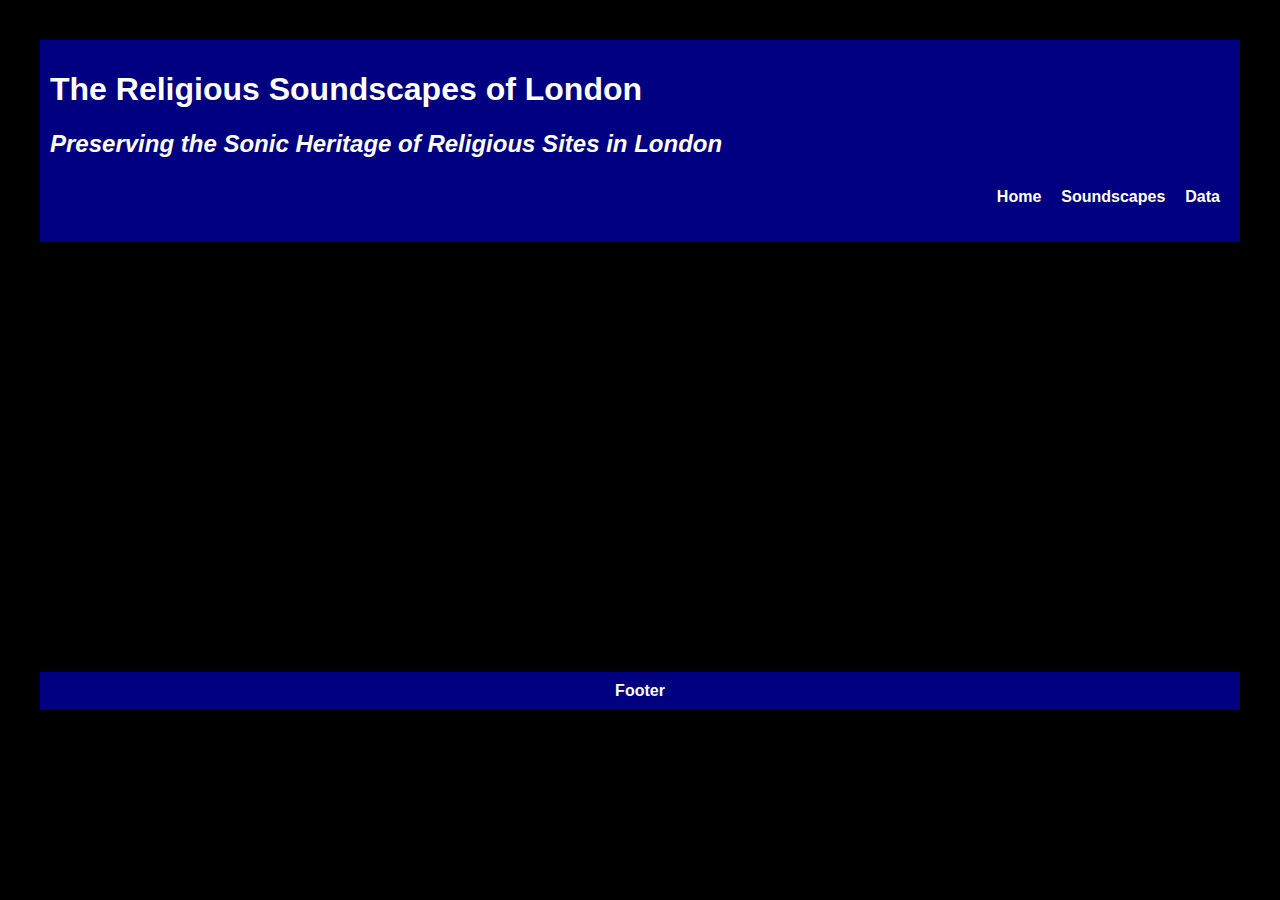
==== index.html @ 2bce9ca4 "inital" ====
<!doctype html>
<html lang="en">
    <head>
        <title>The Religious Soundscapes of London</title>
        <link rel="stylesheet" href="style/style.css">
        <meta charset="utf-8"/>
    </head>
    <body>
        <div class="wrapper">
            <header class="header">
                <h1>The Religious Soundscapes of London</h1>
                <h2>Preserving the Sonic Heritage of Religious Sites in London</h2>
		<nav>
		    <ul>
			<li><a href="index.html">Home</a></li>
			<li><a href="soundscape.html">Soundscapes</a></li>
			<li><a href="data.html">Data</a></li>
		    </ul>
		</nav>
            </header>
            <article class="main">
            </article>
            <footer class="footer">Footer</footer>
        </div>
    </body>
</html>
---- style/style.css ----
.wrapper {
  display: flex;  
  flex-flow: row wrap;
  font-weight: bold;
  text-align: center;
}

.wrapper > * {
  padding: 10px;
  flex: 1 100%;
}

.header {
    background: navy;
    color: white;
    text-align: left
}

.footer {
    background: navy;
    color: white;
}

.main {
  background-image: url("/home/otto/Dropbox/academic_stuff/kings/modules/3.web technologies/assignments/final_web/assets/church.jpg");
  height: 400px;
  background-position: center;
  background-repeat: no-repeat;
  background-size: cover;
  position: relative;
  border: 5px solid #000;
}


body {
    padding: 2em;
      font-family: Arial, Helvetica, sans-serif;
}

h2{
  font-style: italic;
}

html{
    background-color: black;
}

nav{
    background: navy;
}

nav ul{
    list-style-type: none;
    padding: 0;
}

nav a{
    text-decoration: none;
    text-align: center;
    color: white;
    display: block;
    padding: 10px;
}

nav a:hover{
    background-color: grey;
}

@media all and (min-width: 600px) {
}

@media all and (min-width: 800px) {
    .main{
	flex: 3 0px;
    }

    .main{order: 2;
	 }

    .footer{
	order: 4;
    }

    nav ul{
      display: flex;
      justify-content: flex-end;
    }
    
}

#map {position:absolute;top:0;bottom:0;right:0;left:0;}

#map_283bae84c86046eb8822b3c69eecaa5d {
        position : relative;
        width : 100.0%;
        height: 100.0%;
        left: 0.0%;
        top: 0.0%;
     }
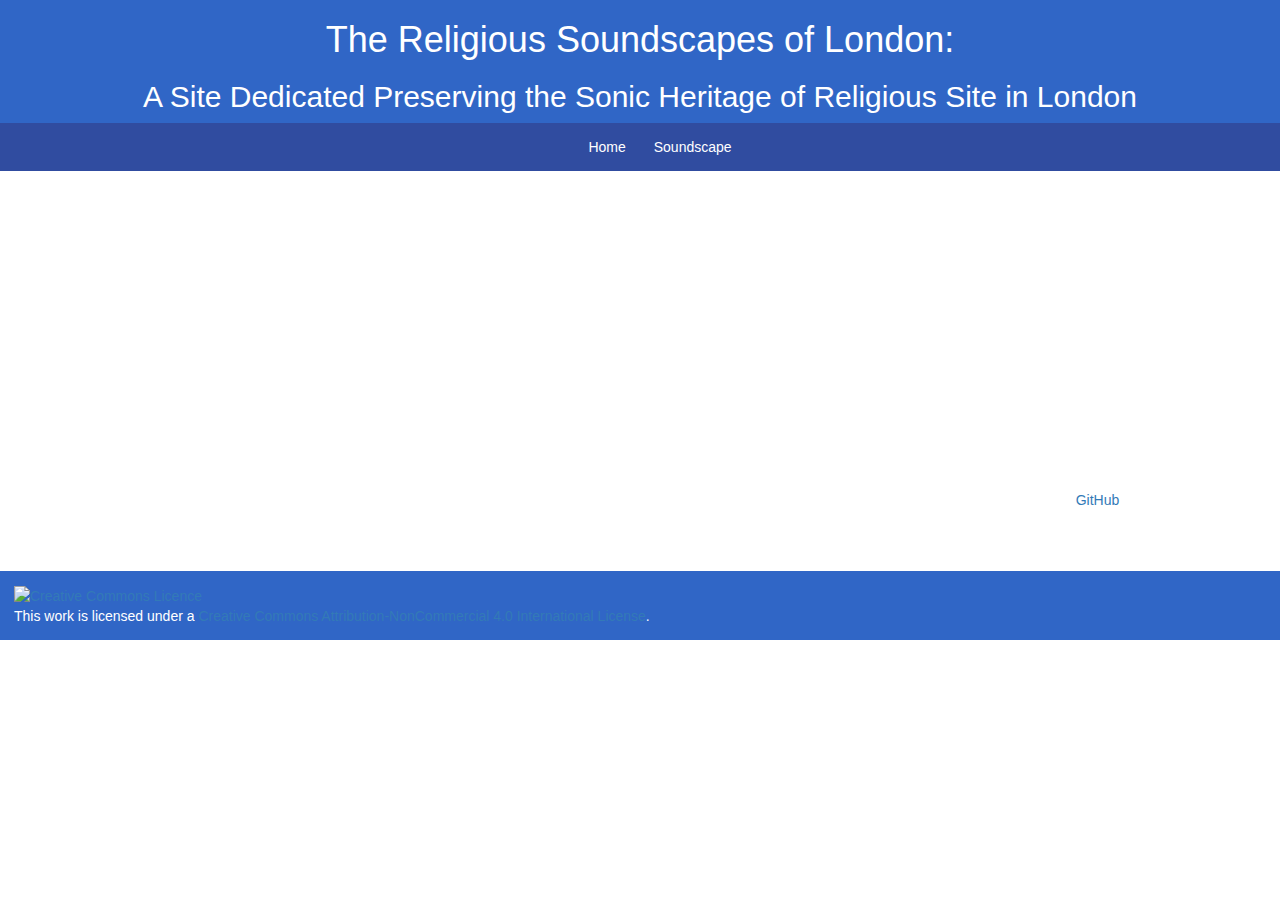
==== commit 81141efd: "changes" ====
--- a/index.html
+++ b/index.html
@@ -3,24 +3,45 @@
     <head>
         <title>The Religious Soundscapes of London</title>
         <link rel="stylesheet" href="style/style.css">
-        <meta charset="utf-8"/>
+        <meta http-equiv="content-type" content="text/html; charset=UTF-8" />
+        <script>L_PREFER_CANVAS = false; L_NO_TOUCH = false; L_DISABLE_3D = false;</script>
+        <script src="https://cdn.jsdelivr.net/npm/leaflet@1.2.0/dist/leaflet.js"></script>
+        <script src="https://ajax.googleapis.com/ajax/libs/jquery/1.11.1/jquery.min.js"></script>
+        <script src="https://maxcdn.bootstrapcdn.com/bootstrap/3.2.0/js/bootstrap.min.js"></script>
+        <script src="https://cdnjs.cloudflare.com/ajax/libs/Leaflet.awesome-markers/2.0.2/leaflet.awesome-markers.js"></script>
+        <link rel="stylesheet" href="https://cdn.jsdelivr.net/npm/leaflet@1.2.0/dist/leaflet.css"/>
+        <link rel="stylesheet" href="https://maxcdn.bootstrapcdn.com/bootstrap/3.2.0/css/bootstrap.min.css"/>
+        <link rel="stylesheet" href="https://maxcdn.bootstrapcdn.com/bootstrap/3.2.0/css/bootstrap-theme.min.css"/>
+        <link rel="stylesheet" href="https://maxcdn.bootstrapcdn.com/font-awesome/4.6.3/css/font-awesome.min.css"/>
+        <link rel="stylesheet" href="https://cdnjs.cloudflare.com/ajax/libs/Leaflet.awesome-markers/2.0.2/leaflet.awesome-markers.css"/>
+        <link rel="stylesheet" href="https://rawgit.com/python-visualization/folium/master/folium/templates/leaflet.awesome.rotate.css"/>
     </head>
     <body>
         <div class="wrapper">
-            <header class="header">
-                <h1>The Religious Soundscapes of London</h1>
-                <h2>Preserving the Sonic Heritage of Religious Sites in London</h2>
-		<nav>
-		    <ul>
-			<li><a href="index.html">Home</a></li>
-			<li><a href="soundscape.html">Soundscapes</a></li>
-			<li><a href="data.html">Data</a></li>
-		    </ul>
-		</nav>
-            </header>
-            <article class="main">
-            </article>
-            <footer class="footer">Footer</footer>
+            <div class="header">
+                <h1>The Religious Soundscapes of London:</h1>
+                <h2>A Site Dedicated Preserving the Sonic Heritage of Religious Site in London</h2>
+                <ul class="navigation">
+                    <li><a href="index.html">Home</a></li>
+                    <li><a href="soundscape.html">Soundscape</a></li>
+                </ul>
+            </div>
+            <div class="main">
+		<div class="background a">
+                <div class="text">
+                    <h3>Welcome</h3>
+                    <p>This is site is a platform for the mapping of those <i>soundscapes</i> that have defined London’s religious environment. By no means complete, this site, however, presents new methodological avenues for the study of religious sites. In this regard, it is hoped that a platfom such as this, will provide inspiration for scholars of religion to utilize sound as a valid resource for the study of religion.</p>
+                    <h3>Usage</h3>
+                    <p>The usage of this website is very easy. Simple navigate to the «soundscape» page through the top-righ to access a map with overlayed beacons. By pressing a beacon, a popup-up will appear displaying information of the site (via Wikipedia) and playing associated sounds (now with place-holders sourced from freesounds.org.</p>
+                    <h3>Disclaimer</h3>
+                    <p>All content in this site, including related code, is free to use for non-commerical means. To access related data and code, please refer to to the sites associated <a href="https://github.com/ottokoria/web_tech">GitHub</a> page.</p>
+                </div>
+		</div>
+            </div>
+        </div>
+        <div  class="footer">
+            <a rel="license" href="http://creativecommons.org/licenses/by-nc/4.0/"><img alt="Creative Commons Licence" style="border-width:0" src="https://i.creativecommons.org/l/by-nc/4.0/80x15.png" /></a><br />This work is licensed under a <a rel="license" href="http://creativecommons.org/licenses/by-nc/4.0/">Creative Commons Attribution-NonCommercial 4.0 International License</a>.
+        </div>
         </div>
     </body>
 </html>
--- a/style/style.css
+++ b/style/style.css
@@ -1,94 +1,100 @@
+html,body{
+    font-family: Arial, Helvetica, sans-serif;
+    margin: 0;
+    padding:0;
+    width: 100%;
+    height: 100%;
+}
+
+
 .wrapper {
   display: flex;  
   flex-flow: row wrap;
-  font-weight: bold;
-  text-align: center;
 }
 
 .wrapper > * {
-  padding: 10px;
+  padding: 0px;
   flex: 1 100%;
 }
 
 .header {
-    background: navy;
-    color: white;
-    text-align: left
+    background: #3066c6;
+    color: white;	
+    text-align: center;
 }
 
 .footer {
-    background: navy;
+  margin: 0;
+  background: #3066c6;
+  display: -webkit-box;
+  display: -moz-box;
+  display: -ms-flexbox;
+  display: -webkit-flex;
+  display: flex;
+  -webkit-flex-flow: row wrap;
+  justify-content: flex-end;
+  text-decoration: none;
+  display: block;
+  padding: 1em;
+  color: white;
+}
+
+.main{
+    height: 400px;
+    display: -webkit-box;
+    display: -moz-box;
+    display: -ms-flexbox;
+    display: -webkit-flex;
+    display: flex;
+    -webkit-flex-flow: row wrap;
+    justify-content: flex-end;
+}
+
+.background {
+  height: 100%;
+  min-width: 100%;
+  display: flex;
+  align-items: center;
+  justify-content: center;
+  padding: 10vh;
+  background-size: cover;
+  background-position: center;
+  background-repeat: no-repeat;
+}
+
+.a {
+    background-image: url("file:///home/otto/Dropbox/academic_stuff/kings/modules/web_technologies/assignments/final_web/web_tech/assets/church.jpg");
+}
+
+.text {
+  color: white;
+}
+
+.navigation {
+  list-style: none;
+  margin: 0;
+  background: #304ca0;
+  display: -webkit-box;
+  display: -moz-box;
+  display: -ms-flexbox;
+  display: -webkit-flex;
+  display: flex;
+  -webkit-flex-flow: row wrap;
+  justify-content: center;
+ }
+
+.navigation a {
+  text-decoration: none;
+  display: block;
+  padding: 1em;
+  color: white;
+}
+
+.navigation a:hover {
+    background: #3066c6;
+    text-decoration: none;
     color: white;
 }
-
-.main {
-  background-image: url("/home/otto/Dropbox/academic_stuff/kings/modules/3.web technologies/assignments/final_web/assets/church.jpg");
-  height: 400px;
-  background-position: center;
-  background-repeat: no-repeat;
-  background-size: cover;
-  position: relative;
-  border: 5px solid #000;
-}
-
-
-body {
-    padding: 2em;
-      font-family: Arial, Helvetica, sans-serif;
-}
-
-h2{
-  font-style: italic;
-}
-
-html{
-    background-color: black;
-}
-
-nav{
-    background: navy;
-}
-
-nav ul{
-    list-style-type: none;
-    padding: 0;
-}
-
-nav a{
-    text-decoration: none;
-    text-align: center;
-    color: white;
-    display: block;
-    padding: 10px;
-}
-
-nav a:hover{
-    background-color: grey;
-}
-
-@media all and (min-width: 600px) {
-}
-
-@media all and (min-width: 800px) {
-    .main{
-	flex: 3 0px;
-    }
-
-    .main{order: 2;
-	 }
-
-    .footer{
-	order: 4;
-    }
-
-    nav ul{
-      display: flex;
-      justify-content: flex-end;
-    }
-    
-}
-
-#map {position:absolute;top:0;bottom:0;right:0;left:0;}
 
 #map_283bae84c86046eb8822b3c69eecaa5d {
         position : relative;
@@ -96,4 +102,30 @@
         height: 100.0%;
         left: 0.0%;
         top: 0.0%;
-     }
+}
+
+.wrapper_front{
+  width: 100%;
+  height: 100vh;
+  display: flex;
+  -webkit-flex-wrap: row wrap;
+  flex-wrap: row wrap;
+}
+
+.front_text {
+  color: white;
+  background-color: rgb(0,0,0); 
+  background-color: rgba(0,0,0, 0.65);
+  color: white;
+  font-weight: bold;
+  border: 3px solid #f1f1f1;
+  position: absolute;
+  width: 80%;
+  text-align: center;
+}
+
+@media all and (max-width: 400px) {
+    .text {
+        font-size: 9px;
+    }
+}
